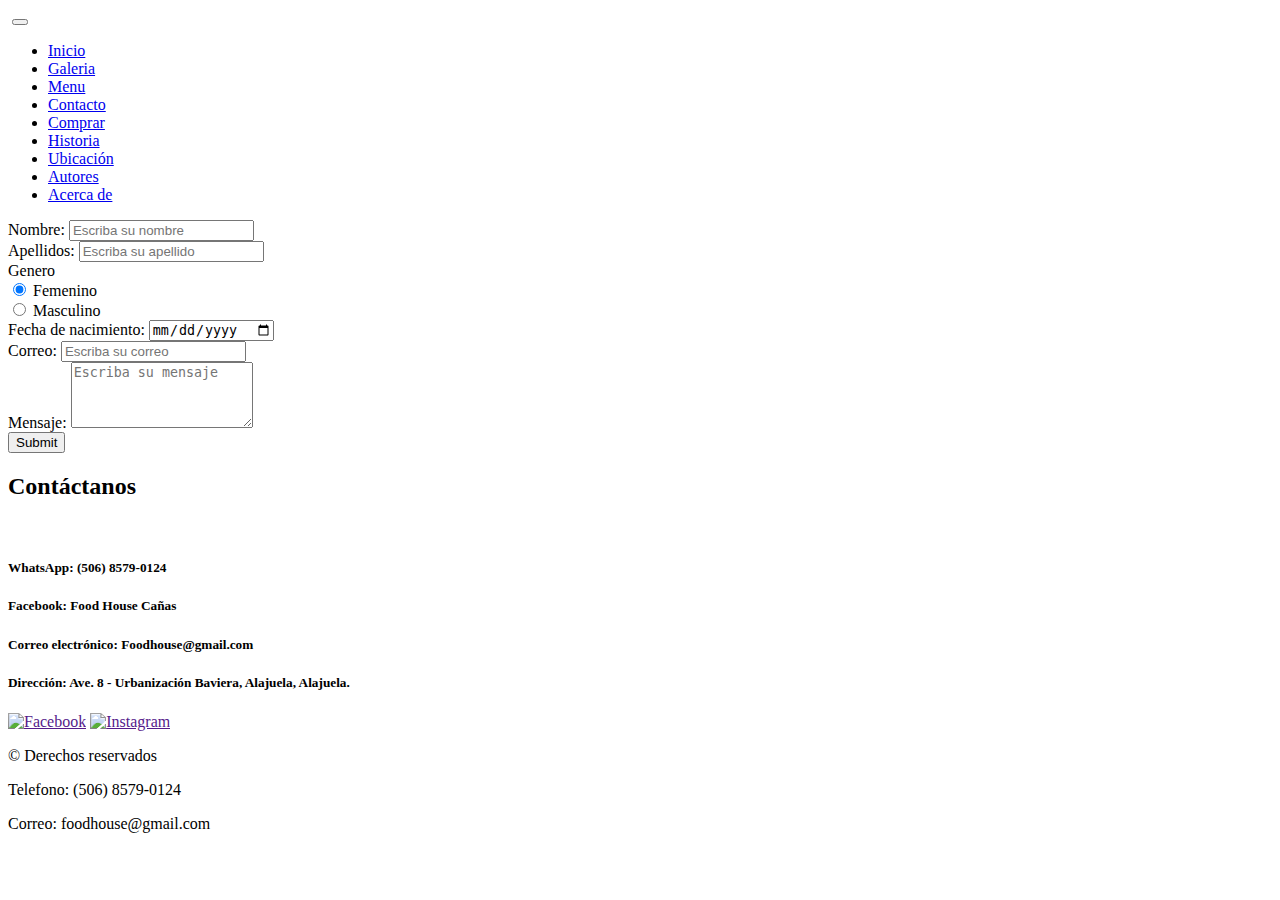
==== contacto.html @ d2335f88 "Add files via upload" ====
<!DOCTYPE html>
<html>

<head>
    <meta charset="UTF-8">
    <meta name="viewport" content="width=device-width, initial-scale=1.0">
    <meta http-equiv="X-UA-Compatible" content="ie=edge">
    <title>Contacto</title>
    <script src="https://cdnjs.cloudflare.com/ajax/libs/jquery/3.6.3/jquery.min.js"
        integrity="sha512-STof4xm1wgkfm7heWqFJVn58Hm3EtS31XFaagaa8VMReCXAkQnJZ+jEy8PCC/iT18dFy95WcExNHFTqLyp72eQ=="
        crossorigin="anonymous" referrerpolicy="no-referrer"></script>
    <link rel="stylesheet" href="https://cdnjs.cloudflare.com/ajax/libs/font-awesome/6.2.1/css/all.min.css"
        integrity="sha512-MV7K8+y+gLIBoVD59lQIYicR65iaqukzvf/nwasF0nqhPay5w/9lJmVM2hMDcnK1OnMGCdVK+iQrJ7lzPJQd1w=="
        crossorigin="anonymous" referrerpolicy="no-referrer" />
    <link rel="stylesheet" href="https://stackpath.bootstrapcdn.com/font-awesome/4.7.0/css/font-awesome.min.css">
    <link rel="stylesheet" href="//code.jquery.com/ui/1.12.1/themes/smoothness/jquery-ui.css">
    <link href="https://cdn.jsdelivr.net/npm/bootstrap@5.3.0/dist/css/bootstrap.min.css" rel="stylesheet"
        integrity="sha384-9ndCyUaIbzAi2FUVXJi0CjmCapSmO7SnpJef0486qhLnuZ2cdeRhO02iuK6FUUVM" crossorigin="anonymous">
    <link rel="stylesheet" href="css/estiloContacto.css">
    <link rel="shortcut icon" href="img/miLogo-removebg-preview.png">
</head>

<body>
    <div id="menu">
        <nav class="navbar navbar-expand-lg bg-body-tertiary">
            <div class="container-fluid">
                <a class="navbar-brand" href="index.html"><img src="img/miLogo-removebg-preview.png" alt=""></a>
                <button class="navbar-toggler" type="button" data-bs-toggle="collapse"
                    data-bs-target="#navbarSupportedContent" aria-controls="navbarSupportedContent"
                    aria-expanded="false" aria-label="Toggle navigation">
                    <span class="navbar-toggler-icon"></span>
                </button>
                <div class="collapse navbar-collapse" id="navbarSupportedContent">
                    <ul class="navbar-nav me-auto mb-2 mb-lg-0">
                        <li class="nav-item">
                            <a class="nav-link active" aria-current="page" href="index.html">Inicio</a>
                        </li>
                        <li class="nav-item">
                            <a class="nav-link" href="galeria.html">Galeria</a>
                        </li>
                        <li class="nav-item">
                            <a class="nav-link" href="menu.html">Menu</a>
                        </li>
                        <li class="nav-item">
                            <a class="nav-link" href="contacto.html">Contacto</a>
                        </li>
                        <li class="nav-item">
                            <a class="nav-link" href="comprar.html">Comprar</a>
                        </li>
                        <li class="nav-item">
                            <a class="nav-link" href="historia.html">Historia</a>
                        </li>
                        <li class="nav-item">
                            <a href="ubicacion.html" class="nav-link" href="ubicacion.html">Ubicación</a>
                        </li>
                        <li class="nav-item">
                            <a class="nav-link" href="autores.html">Autores</a>
                        </li>
                        <li class="nav-item">
                            <a class="nav-link" href="acercade.html">Acerca de</a>
                        </li>
                    </ul>
                </div>
            </div>
        </nav>
    </div>

    <main>
        <div id="formulario">
            <form action="https://formsubmit.co/canamaria1000@gmail.com" method="POST">
                <div class="form-group">
                    <label for="nombre">Nombre:</label>
                    <input type="text" class="form-control form-control-lg" id="nombre" name="Name"
                        placeholder="Escriba su nombre" title="Escriba su nombre" required>
                </div>
                <div class="form-group">
                    <label for="lastName">Apellidos:</label>
                    <input type="text" class="form-control form-control-lg" id="lastName" name="LastName"
                        placeholder="Escriba su apellido" title="Escriba su apellido" required>
                </div>
                <label for="gender">Genero</label>
                <div class="form-check">
                    <input class="form-check-input" type="radio" name="gender" id="gender" checked value="Female">
                    <label class="form-check-label" for="flexRadioDefault2">
                        Femenino
                    </label>
                </div>
                <div class="form-check">
                    <input class="form-check-input" type="radio" name="gender" id="gender" value="Male">
                    <label class="form-check-label" for="flexRadioDefault2">
                        Masculino
                    </label>
                </div>
                <div class="form-group">
                    <label for="fechaNacimiento">Fecha de nacimiento:</label>
                    <input type="date" class="form-control" id="fechaNacimiento" name="fechaNacimiento">
                </div>
                <input type="hidden" id="edad" name="edad">
                <div class="form-group">
                    <label for="email">Correo:</label>
                    <input type="email" class="form-control form-control-lg" id="email" name="email"
                        placeholder="Escriba su correo" title="Escriba su correo" required>
                </div>
                <div class="form-group">
                    <label for="mensaje">Mensaje:</label>
                    <textarea class="form-control form-control-lg" id="mensaje" rows="4" name="message"
                        placeholder="Escriba su mensaje" title="Escriba su mensaje" required></textarea>
                </div>
                <button id="botonG" type="submit" class="btn btn-primary" onclick="calcularEdad()">Submit</button>

                <input type="hidden" name="_next" value="http://127.0.0.1:5500/Proyecto/index.html">
                <!-- Cambiar el value por la pagina de inicio cuando se suba -->
                <input type="hidden" name="_captcha" value="false">
            </form>
        </div>
    </main>

    <div class="informacion">
        <h2>Contáctanos</h2>
        <br>
        <h5>WhatsApp: (506) 8579-0124</h5>
        <h5>Facebook: Food House Cañas</h5>
        <h5>Correo electrónico: Foodhouse@gmail.com</h5>
        <h5>Dirección: Ave. 8 - Urbanización Baviera, Alajuela, Alajuela.</h5>

    </div>

    <script src="https://cdn.jsdelivr.net/npm/bootstrap@5.3.0/dist/js/bootstrap.bundle.min.js"
        integrity="sha384-geWF76RCwLtnZ8qwWowPQNguL3RmwHVBC9FhGdlKrxdiJJigb/j/68SIy3Te4Bkz"
        crossorigin="anonymous"></script>
</body>

<footer id="foot">
    <div id="redes">
        <a href=""><img
                src="https://static.vecteezy.com/system/resources/previews/023/986/470/original/facebook-logo-facebook-logo-transparent-facebook-icon-transparent-free-free-png.png"
                alt="Facebook"></a>
        <a href=""><img
                src="https://static.vecteezy.com/system/resources/previews/018/930/692/original/instagram-logo-instagram-icon-transparent-free-png.png"
                alt="Instagram"></a>
    </div>
    <p>&copy; Derechos reservados</p>
    <p>Telefono: (506) 8579-0124</p>
    <p>Correo: foodhouse@gmail.com</p>
</footer>
<script src="https://cdn.jsdelivr.net/npm/bootstrap@5.3.0/dist/js/bootstrap.bundle.min.js"
    integrity="sha384-geWF76RCwLtnZ8qwWowPQNguL3RmwHVBC9FhGdlKrxdiJJigb/j/68SIy3Te4Bkz"
    crossorigin="anonymous"></script>

</html>
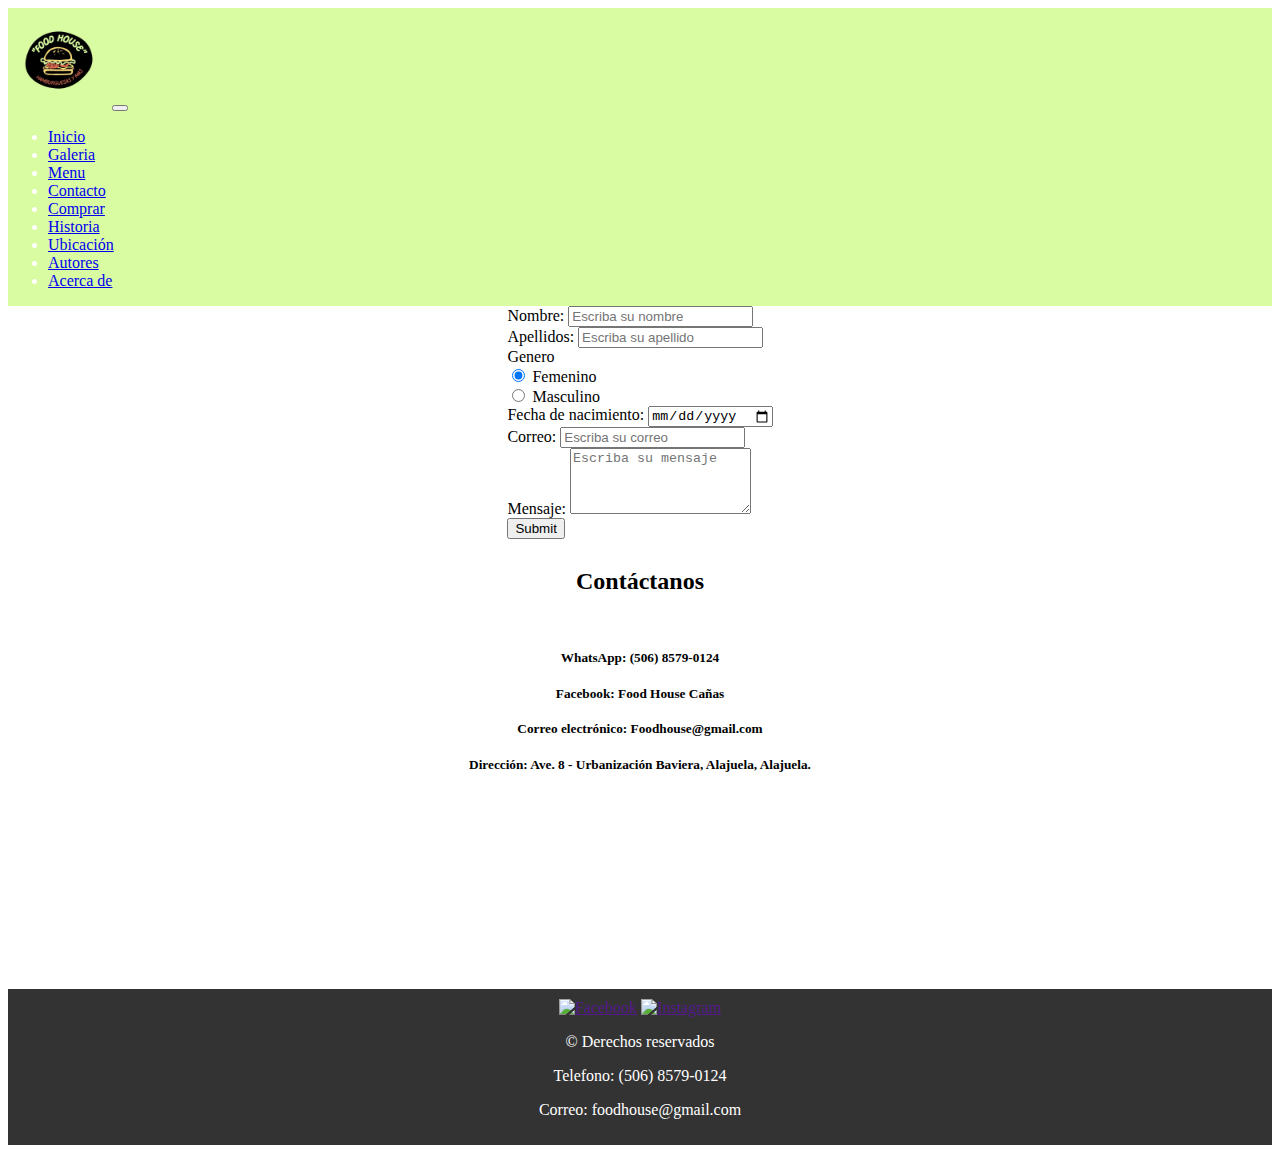
==== commit dab87b8c: "Update contacto.html" ====
--- a/contacto.html
+++ b/contacto.html
@@ -108,7 +108,7 @@
                 </div>
                 <button id="botonG" type="submit" class="btn btn-primary" onclick="calcularEdad()">Submit</button>
 
-                <input type="hidden" name="_next" value="http://127.0.0.1:5500/Proyecto/index.html">
+                <input type="hidden" name="_next" value="http://achavesm12.github.io">
                 <!-- Cambiar el value por la pagina de inicio cuando se suba -->
                 <input type="hidden" name="_captcha" value="false">
             </form>
@@ -147,4 +147,4 @@
     integrity="sha384-geWF76RCwLtnZ8qwWowPQNguL3RmwHVBC9FhGdlKrxdiJJigb/j/68SIy3Te4Bkz"
     crossorigin="anonymous"></script>
 
-</html>+</html>
--- a/css/estiloContacto.css
+++ b/css/estiloContacto.css
@@ -0,0 +1,72 @@
+#menu img {
+  width: 100px;
+  height: 100px;
+
+}
+
+#menu {
+  background-color: #d9fba2;
+}
+
+.container-fluid {
+  background-color: #d9fba2;
+  color: white;
+}
+
+#eslogan {
+  text-align: center;
+  margin-top: 10px;
+  box-shadow: 5px 5px 10px grey;
+  width: 80%;
+  margin-left: 150px;
+}
+
+body {
+  min-height: 100vh;
+  display: flex;
+  flex-direction: column;
+}
+
+main {
+  flex: 1;
+}
+
+footer {
+  background-color: #333;
+  color: white;
+  text-align: center;
+  padding: 10px;
+}
+
+#redes img {
+  height: 75px;
+  width: 75px;
+}
+
+#logo {
+  background-color: #d9fba2;
+}
+
+.informacion {
+  text-align: center;
+  justify-content: center;
+  align-items: center;
+  height: 50vh;
+  padding: 10px;
+  box-sizing: border-box;
+  line-height: 1;
+}
+
+#formulario {
+  display: flex;
+  justify-content: center;
+
+}
+
+@media(max-width:768px) {
+
+  #foot {
+    text-align: left;
+  }
+
+}